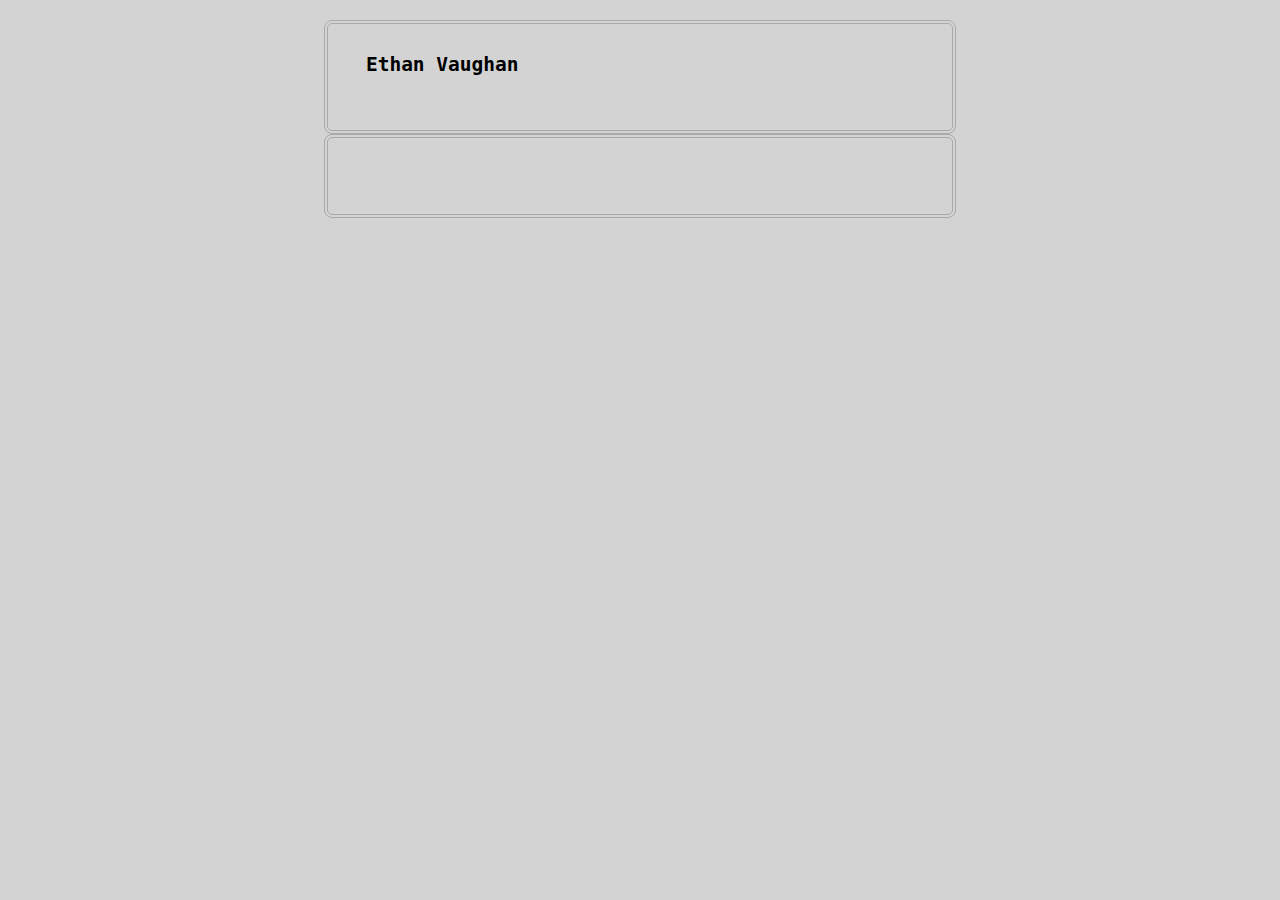
==== pages/blog/blog.html @ f48e7a00 "Add blog button" ====
<!DOCTYPE html>
<html lang="en">

<head>
  <meta charset="utf-8" />
  <meta name="viewport" content="width=device-width, initial-scale=1, shrink-to-fit=no" />
  <link rel="stylesheet" href="../../index.css" />
  <title>Ethan Vaughan</title>
</head>

<body class="font-monospace">
  <div class="main">
    <div class="title">
      <h2>Ethan Vaughan</h2>
    </div>
  </div>
</body>
<footer>

</footer>

</html>
---- index.css ----
body {
  background-color: lightgray;
}

footer {
  background: lightgray;
  margin-left: 25%;
  margin-right: 25%;
  border: 4px;
  border-radius: 8px;
  border-color: darkgray;
  border-style: double;
  padding: 3%;
}

img {
  display: block;
  margin-left: auto;
  margin-right: auto;
}

a.noStyle {
  all: unset;
}

a.noStyle:hover {
  cursor: pointer;
}

.row {
  display: grid;
}

.titleCol {
  grid-row: 1;
  grid-column: 1 / span 6;
}

.col {
  grid-row: 1;
}

.font-monospace {
  font-family: monospace;
}

.main{
  background: lightgray;
  margin-left: 25%;
  margin-right: 25%;
  margin-top: 20px;
  border: 4px;
  border-radius: 8px;
  border-color: darkgray;
  border-style: double;
  padding: 3%;
  padding-top: 1%;
}
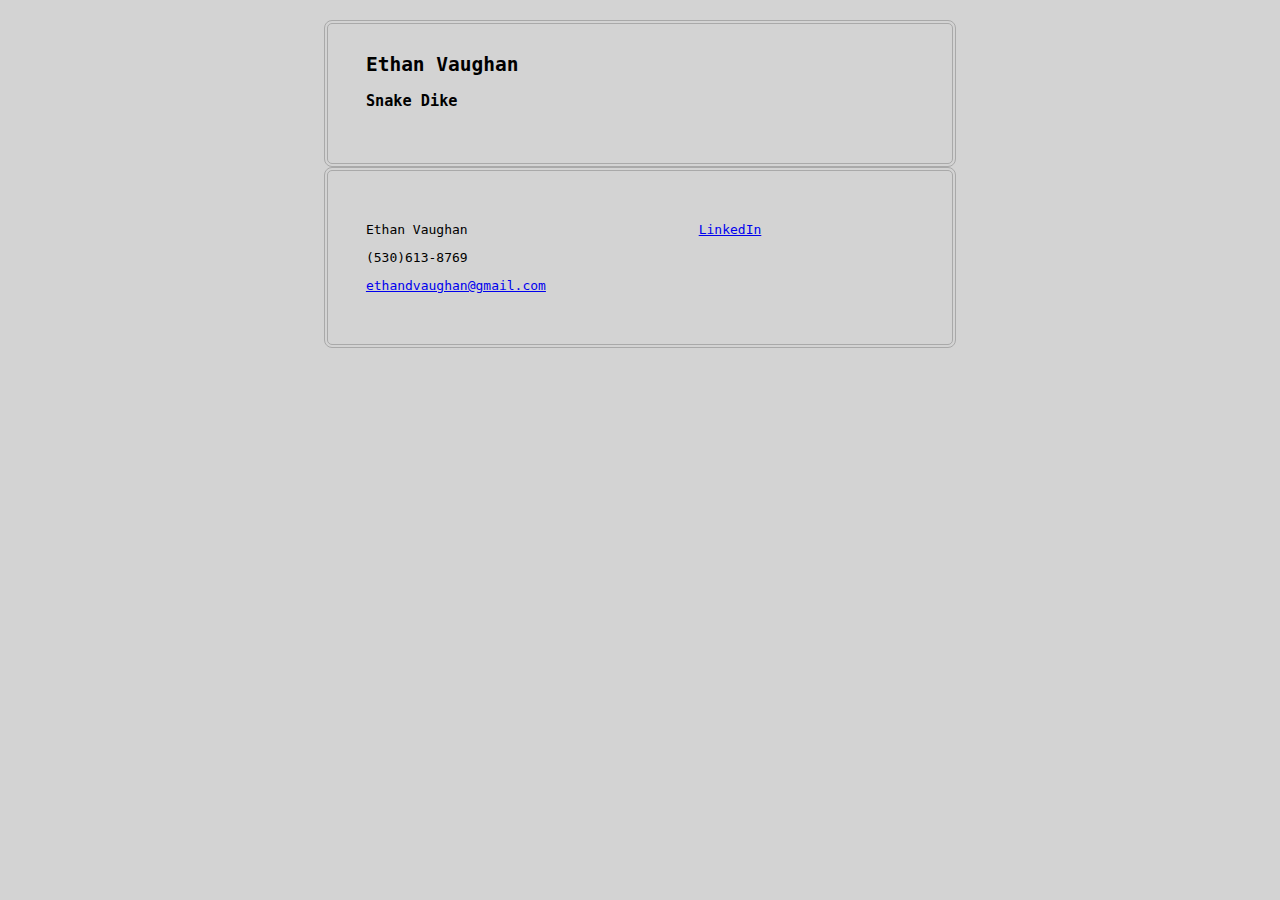
==== commit c57adc90: "Add links and images" ====
--- a/pages/blog/blog.html
+++ b/pages/blog/blog.html
@@ -11,12 +11,27 @@
 <body class="font-monospace">
   <div class="main">
     <div class="title">
-      <h2>Ethan Vaughan</h2>
+      <a class="noStyle" href="../../index.html">
+        <h2>Ethan Vaughan</h2>
+      </a>
+
+      <a class="noStyle" href="./climbs/snakeDike.html">
+        <h3>Snake Dike</h3>
+      </a>
     </div>
   </div>
 </body>
 <footer>
-
+  <div class="row">
+    <div class="col">
+      <p>Ethan Vaughan</p>
+      <p>(530)613-8769</p>
+      <p><a href="mailto:ethandvaughan@gmail.com">ethandvaughan@gmail.com</a></p>
+    </div>
+    <div class="col">
+      <p><a href="www.linkedin.com/in/ethandvaughan">LinkedIn</a></p>
+    </div>
+  </div>
 </footer>
 
 </html>